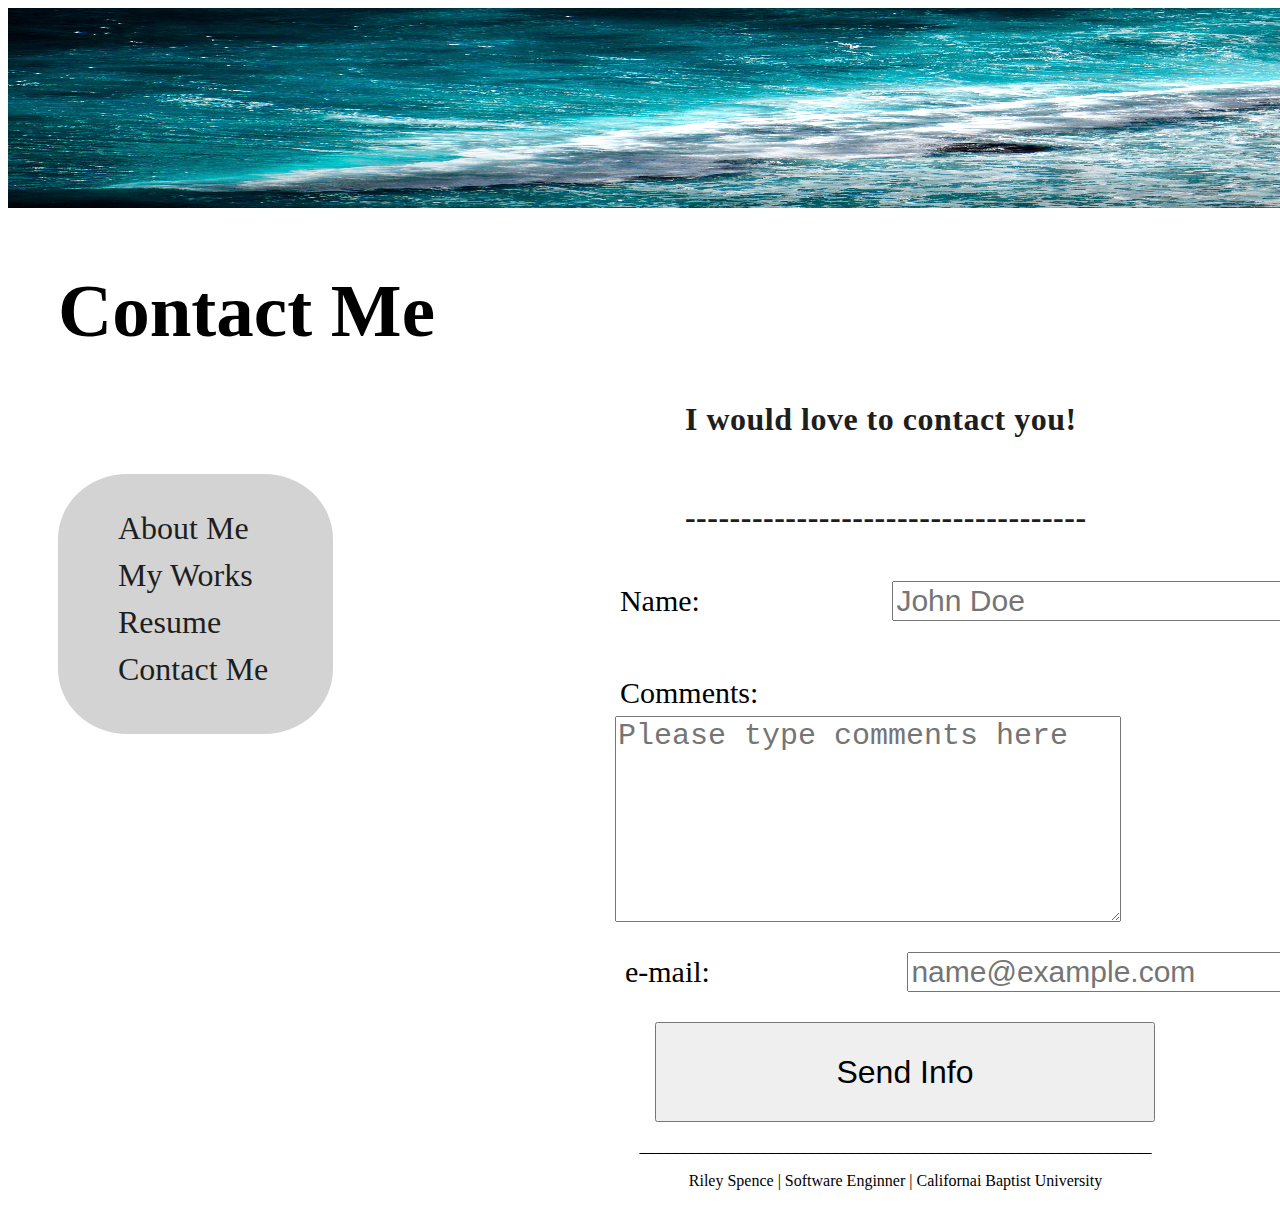
==== ContactMe.html @ 702a66a3 "second commit" ====
<!DOCTYPE html>
<html>
    <head>
    <meta charset="utf-8">
    <title>Contact ME</title>
    <link rel='stylesheet' href='Styles/styleC.css'>
    <link rel="icon" type="image/x-icon" href="photos/Rfavicon.png">
    </head>
    <body>
        <img id="banner" src="photos/gatis-marcinkevics-a5uptAdUmjE-unsplash.jpg" alt="Picture of wave">
        <h1 id="Header">Contact Me</h1>
        
            <div id="note"><h1>I would love to contact you!</h1><br><h1>------------------------------------</h1></div>
            <p id="email"> e-mail: <input type="text" id="email" placeholder="name@example.com"></p>
            <p id="name"> Name: <input type="text" id="name" placeholder="John Doe"></p>
            <p id="comments1">Comments:</p>
            <textarea id="comments" placeholder="Please type comments here"></textarea>
            <br>
            <!-- <input type="checkbox" name="yes i WANT this" value= "emails thisiss">I want an email<br> -->
            <!-- <input type="file" name="fileupload" accept="image/jpeg imag/gif"> -->
            <br>
            <div id="send"><input type="submit" id="send1" value = "Send Info"></div>
            
        
        <navbar id = "nav">
            <ul>
                <li id="list"><a href="index.html">About Me</a></li>
                <li id="list"><a href="MyWorks.html">My Works</a></li>
                <li id="list"><a href="Resume.html">Resume</a></li>
                <li id="list"><a href="contactMe.html">Contact Me</a></li>
            </ul>
        </navbar>
    </body>
    <footer>
        <p>________________________________________________________________</p>
        <p>Riley Spence | Software Enginner | Californai Baptist University</p>
    </footer>
</html>
---- Styles/styleC.css ----
body {
    background-color: #ffffff;
    color: #000000;
    text-align: center;
    display: grid;
  width: auto;
  height: 200px;
  /* grid-template: 12/12; */
  grid-template-columns: repeat (12, 1fr);
  grid-template-rows: repeat (12, 1fr);
  }
  
  #Header{
    background-color: #ffffff;
    color:black;
    padding-top: 10px;
    grid-column: 1/4;
    margin-bottom: 20px;
    margin-left: 50px;
    font-size: 75px;
  }
  
  #banner {
    height: 200px;
    width:1775px;
    grid-column: 1 / 13;
    grid-row: 1;
  }

  
  #note{
    color: #1e1e1e;
    font-family: 'Times New Roman', Times, serif;
    font-weight: 500;
    text-align: left;
    letter-spacing: 0.5px;
    margin-top:5px;
    margin-left: 250px;
    grid-column: 5 / 10;
    grid-row: 3/5;
    
  }
  


  #name{
    grid-row: 5;
    grid-column: 5/8;
    font-size: 30px;
    margin-left: 185px;
    margin-bottom: 110px;
    margin-top:-150px;
    text-align: left;
  }
  
  #comments1{
    grid-column: 5;
    grid-row: 6;
    font-size: 30px;
    margin-left:185px;
    margin-top: -165px;
    text-align: left;
  }

  #comments{
    grid-column: 5;
    grid-row: 9;
    font-size: 30px;
    height: 200px;
    width: 500px;
    margin-left: 180px;
    margin-top: -125px;
  }

  #email{
    grid-column: 5;
    grid-row:10;
    font-size: 30px;
    margin-left:190px;
  }

  #send{
    grid-row: 12;
    grid-column: 5/7;
    height:100px;
    width:500px;
    margin-left:110px;
    text-emphasis: bold;

  }

  #send1{
    grid-row: 12;
    grid-column: 5/7;
    height:100px;
    width:500px;
    margin-left:110px;
    text-emphasis: bold;
    font-size: 200%;
  }

  #words{
    text-size-adjust: 200px;
  }

  #nav{
    grid-column: 1;
    grid-row: 4;
    background-color: lightgray;
    border-radius: 25%;
    padding: 20px;
    margin-left: 50px;
    margin-top: 100px;
  }

  li{
    text-align: left;
    padding-right: 5px;
    margin-right: 30px;
    padding-bottom: 10px;
    text-size-adjust: 500%;
    list-style-type: none;
  }

  a{
    color: #1e1e1e;
    font-size: 200%;
    padding-right: 10px;
  }

  a:link{
   text-decoration: none;
  }

  a:visited{
    text-decoration: none;
  }

  a:hover{
    text-decoration:underline;
  }

  a:active{
    text-decoration: none;
  }

  footer{
    grid-column: 1/13;
    grid-row: 12/13;
    margin:100px;
  }
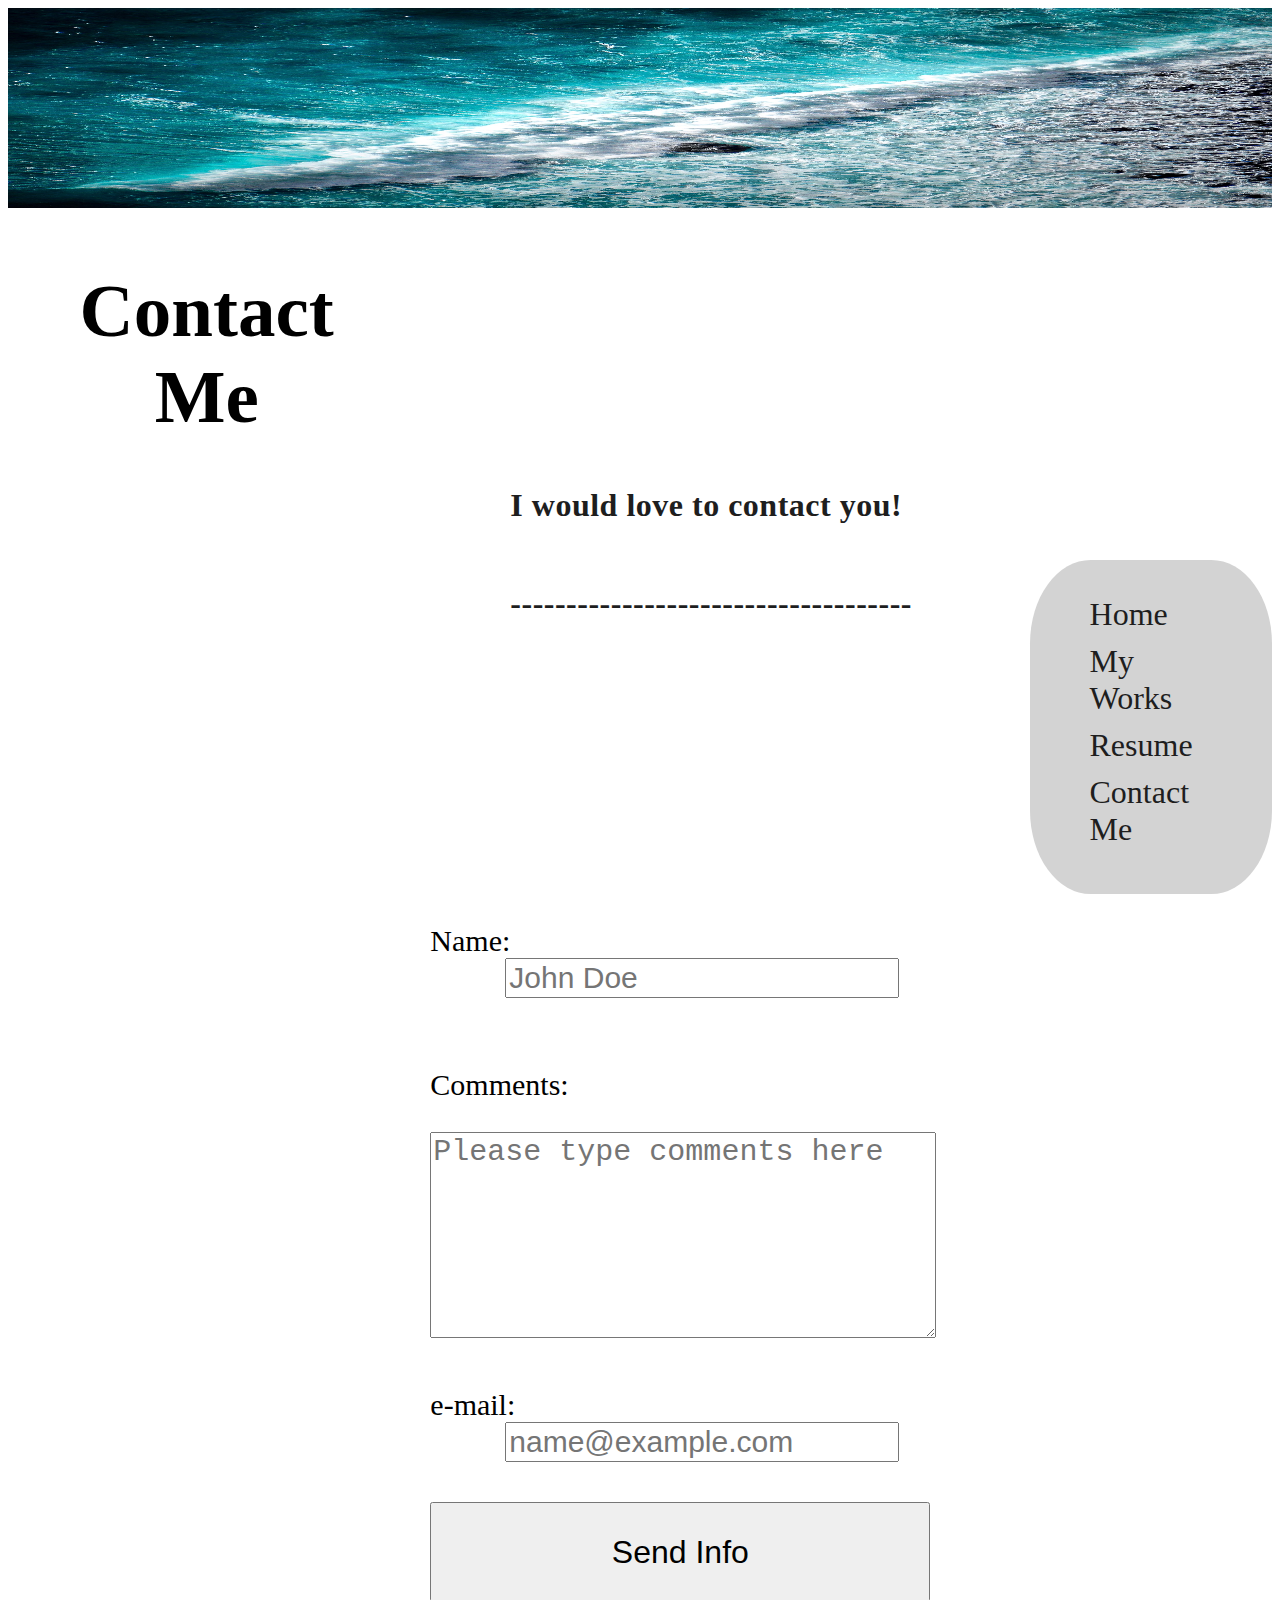
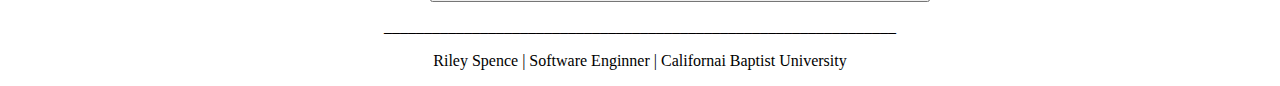
==== commit 67a2217b: "fifth commit" ====
--- a/ContactMe.html
+++ b/ContactMe.html
@@ -11,23 +11,23 @@
         <h1 id="Header">Contact Me</h1>
         
             <div id="note"><h1>I would love to contact you!</h1><br><h1>------------------------------------</h1></div>
+            
             <p id="email"> e-mail: <input type="text" id="email" placeholder="name@example.com"></p>
             <p id="name"> Name: <input type="text" id="name" placeholder="John Doe"></p>
             <p id="comments1">Comments:</p>
             <textarea id="comments" placeholder="Please type comments here"></textarea>
             <br>
-            <!-- <input type="checkbox" name="yes i WANT this" value= "emails thisiss">I want an email<br> -->
-            <!-- <input type="file" name="fileupload" accept="image/jpeg imag/gif"> -->
             <br>
-            <div id="send"><input type="submit" id="send1" value = "Send Info"></div>
-            
+            <form id="send">
+                <div id="send"><input type="submit" id="send1" value = "Send Info"></div>
+            </form>
         
         <navbar id = "nav">
             <ul>
-                <li id="list"><a href="index.html">About Me</a></li>
+                <li id="list"><a href="index.html">Home</a></li>
                 <li id="list"><a href="MyWorks.html">My Works</a></li>
                 <li id="list"><a href="Resume.html">Resume</a></li>
-                <li id="list"><a href="contactMe.html">Contact Me</a></li>
+                <li id="list"><a href="ContactMe.html">Contact Me</a></li>
             </ul>
         </navbar>
     </body>
--- a/Styles/styleC.css
+++ b/Styles/styleC.css
@@ -22,7 +22,7 @@
   
   #banner {
     height: 200px;
-    width:1775px;
+    width:100%;
     grid-column: 1 / 13;
     grid-row: 1;
   }
@@ -35,8 +35,8 @@
     text-align: left;
     letter-spacing: 0.5px;
     margin-top:5px;
-    margin-left: 250px;
-    grid-column: 5 / 10;
+    margin-left: 155px;
+    grid-column: 4 / 10;
     grid-row: 3/5;
     
   }
@@ -45,38 +45,51 @@
 
   #name{
     grid-row: 5;
-    grid-column: 5/8;
+    grid-column: 5/10;
     font-size: 30px;
-    margin-left: 185px;
+    /* margin-left: 185px;
     margin-bottom: 110px;
-    margin-top:-150px;
+    margin-top:-150px; */
     text-align: left;
+    margin-left:75px;
+    margin-bottom: 20px;
   }
   
   #comments1{
     grid-column: 5;
-    grid-row: 6;
+    grid-row: 7;
     font-size: 30px;
-    margin-left:185px;
-    margin-top: -165px;
+    margin-left:75px;
+    /*margin-top: -165px; */
     text-align: left;
+
   }
 
   #comments{
     grid-column: 5;
-    grid-row: 9;
+    grid-row: 8;
     font-size: 30px;
     height: 200px;
     width: 500px;
-    margin-left: 180px;
-    margin-top: -125px;
+    margin-left:75px;
+    margin-bottom: 20px;
+    
   }
 
   #email{
-    grid-column: 5;
+    /* grid-column: 6;
     grid-row:10;
     font-size: 30px;
-    margin-left:190px;
+    margin-left:-180px; */
+    grid-row: 9;
+    grid-column: 5/10;
+    font-size: 30px;
+    /* margin-left: 185px; */
+    /* margin-bottom: 110px; */
+    /* margin-top:150px; */
+    text-align: left;
+    margin-left:75px;
+    margin-bottom: 20px;
   }
 
   #send{
@@ -84,9 +97,8 @@
     grid-column: 5/7;
     height:100px;
     width:500px;
-    margin-left:110px;
     text-emphasis: bold;
-
+    margin-left:0px;
   }
 
   #send1{
@@ -94,7 +106,7 @@
     grid-column: 5/7;
     height:100px;
     width:500px;
-    margin-left:110px;
+    margin-left:75px;
     text-emphasis: bold;
     font-size: 200%;
   }
@@ -104,7 +116,7 @@
   }
 
   #nav{
-    grid-column: 1;
+    grid-column: 11;
     grid-row: 4;
     background-color: lightgray;
     border-radius: 25%;
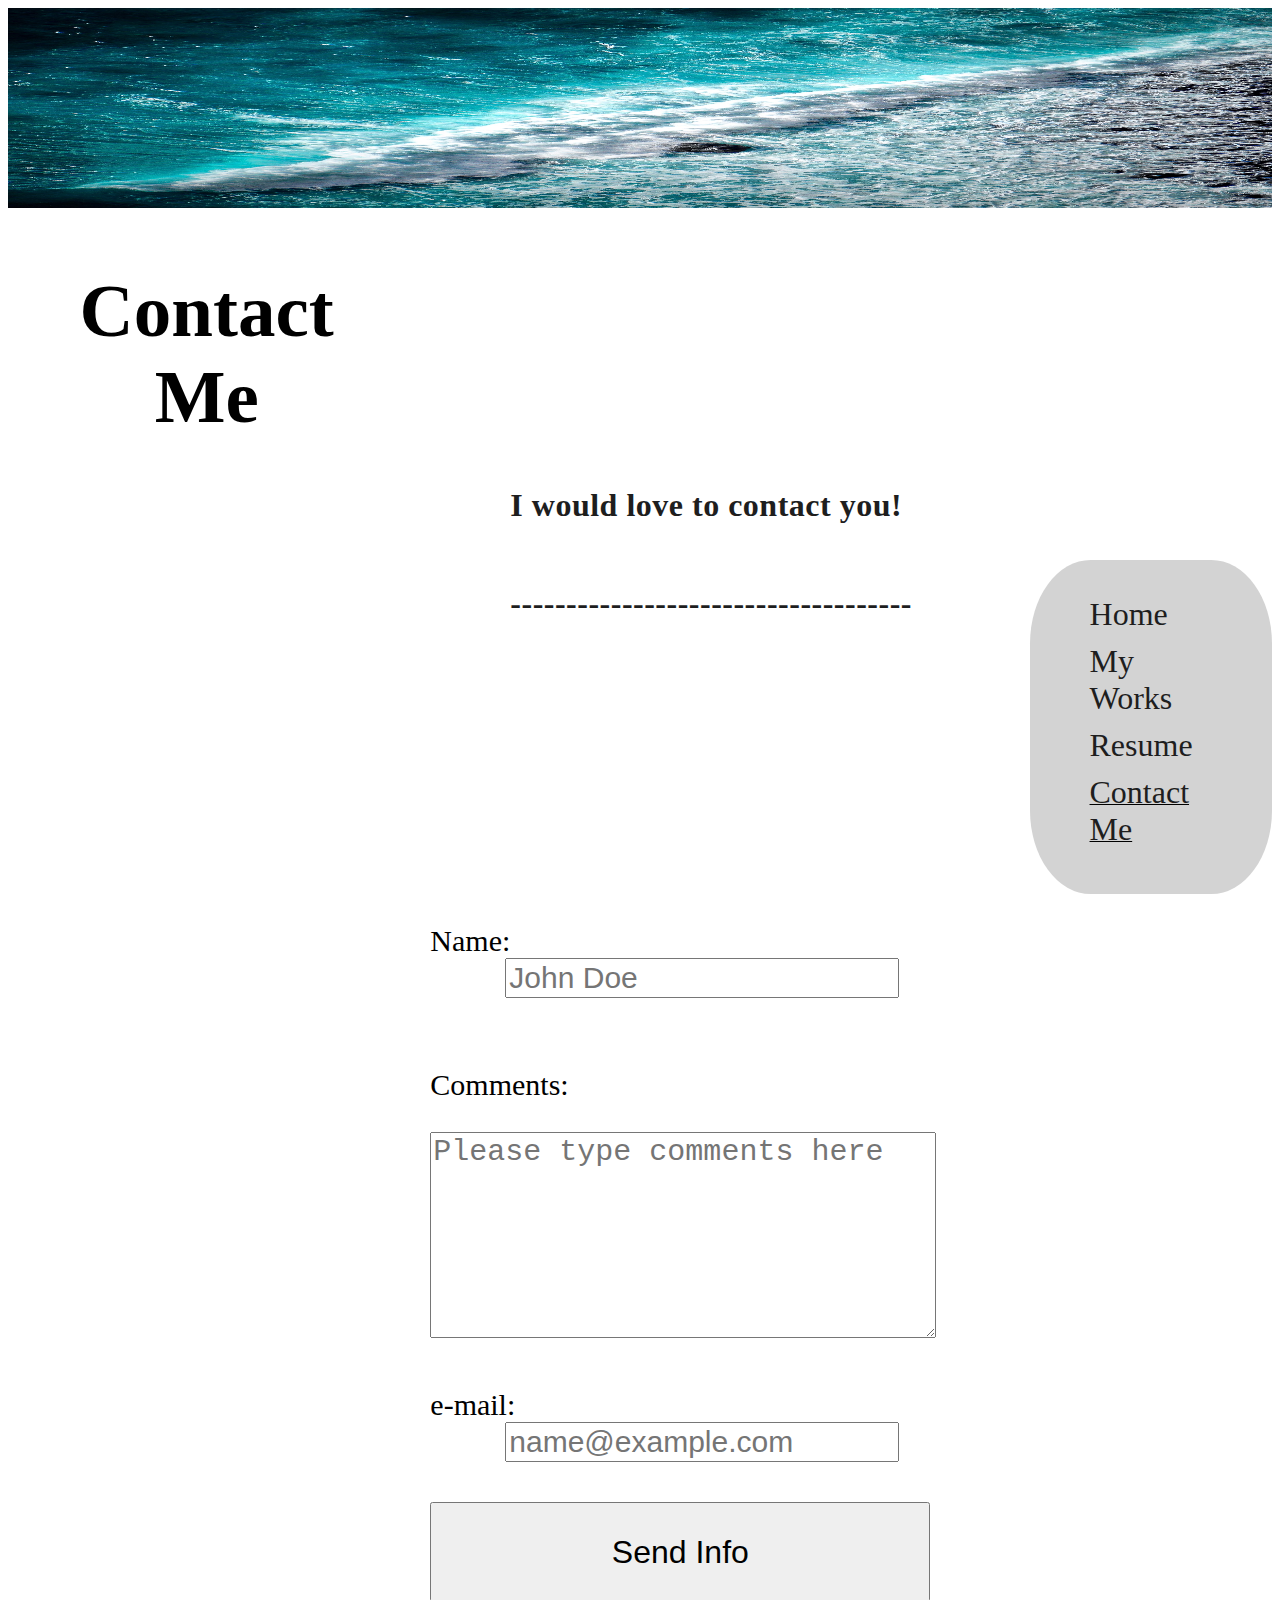
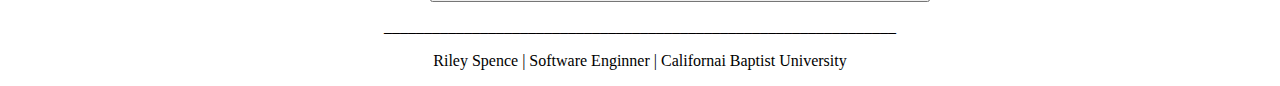
==== commit 96c3aab7: "sixth commit" ====
--- a/ContactMe.html
+++ b/ContactMe.html
@@ -27,7 +27,7 @@
                 <li id="list"><a href="index.html">Home</a></li>
                 <li id="list"><a href="MyWorks.html">My Works</a></li>
                 <li id="list"><a href="Resume.html">Resume</a></li>
-                <li id="list"><a href="ContactMe.html">Contact Me</a></li>
+                <li id="ac"><a href="ContactMe.html">Contact Me</a></li>
             </ul>
         </navbar>
     </body>
--- a/Styles/styleC.css
+++ b/Styles/styleC.css
@@ -160,4 +160,8 @@
     grid-column: 1/13;
     grid-row: 12/13;
     margin:100px;
+  }
+
+  #ac{
+    text-decoration: underline;
   }